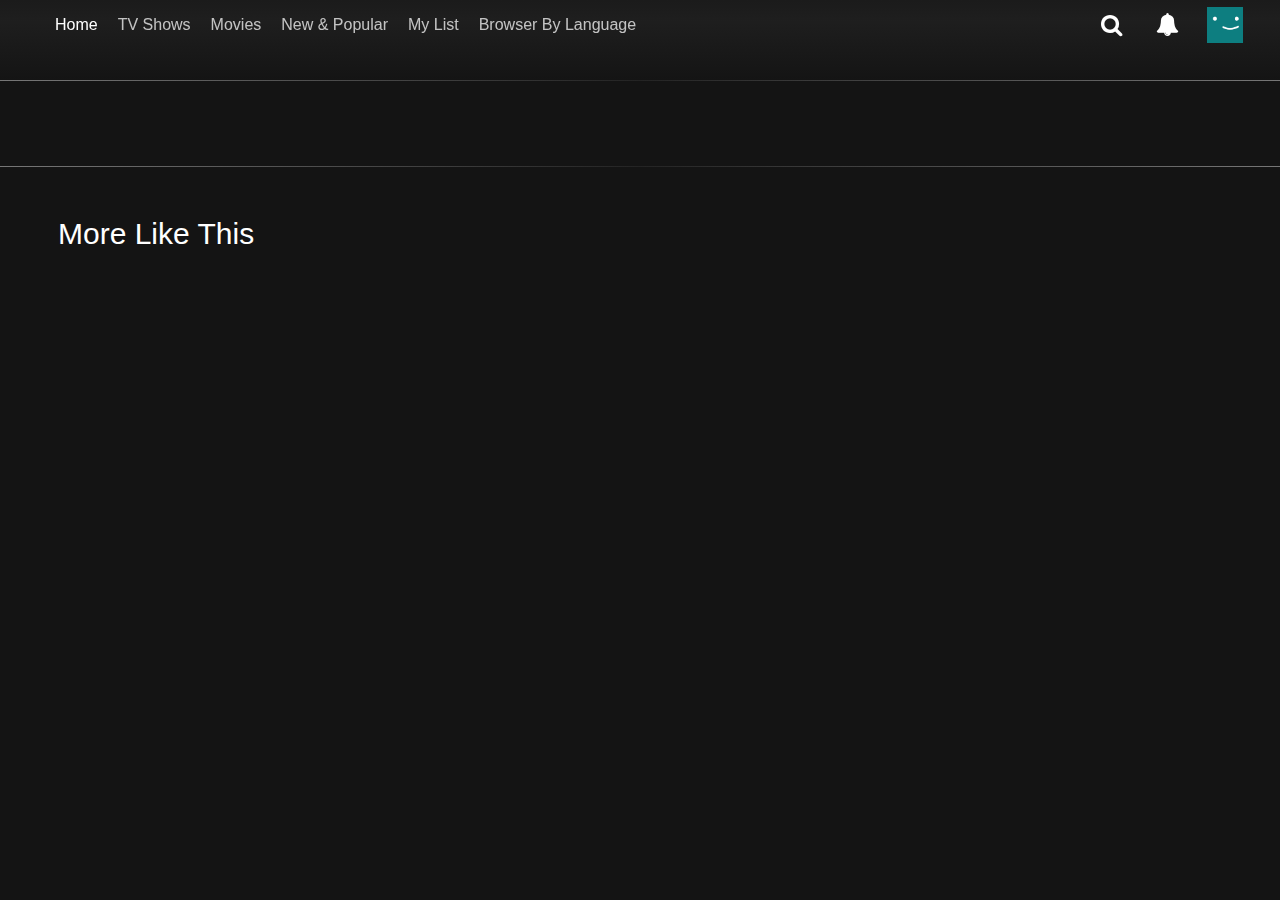
==== detail.html @ 46e0674a "Add files via upload" ====
<!DOCTYPE html>
<html lang="en">

<head>
    <meta charset="UTF-8">
    <meta http-equiv="X-UA-Compatible"
        content="IE=edge">
    <meta name="viewport"
        content="width=device-width, initial-scale=1.0">
    <title>Netflix Clone</title>
    <link rel="stylesheet"
        href="style.css">
    <link rel="stylesheet"
        href="detail.css">
    <link rel="stylesheet"
        href="https://cdnjs.cloudflare.com/ajax/libs/font-awesome/4.7.0/css/font-awesome.min.css">

    <script src="./detail.js"
        type="module"></script>
</head>

<body>
    <header id="header">
        <div class="header-cont container">
            <div class="left-cont">
                <a href="./index.html">
                    <img class="header-brand"
                        src="https://assets.stickpng.com/images/580b57fcd9996e24bc43c529.png"
                        alt="">
                </a>
                <div>
                    <ul class="main-nav">
                        <li class="nav-items active">Home</li>
                        <li class="nav-items">TV Shows</li>
                        <li class="nav-items">Movies</li>
                        <li class="nav-items">New & Popular</li>
                        <li class="nav-items">My List</li>
                        <li class="nav-items">Browser By Language</li>
                    </ul>
                </div>
            </div>
            <div class="right-cont">

                <button type="submit"><i class="fa fa-search"></i></button>
                <button type="submit"><i class="fa fa-bell"></i></button>
                <img src="[data-uri]"
                    alt="">

            </div>
        </div>
    </header>

    <article id="page-content">

        <div class="banner-section"
            id="banner-section">
            <div class="banner_fadeBottom"></div>

        </div>

        </div>
        <div class="bottomLine"></div>

        <div class="more_details"
            id="more_details">

        </div>
        <div class="bottomLine"></div>

        <div class="moreLikeThis"
            id="moreLikeThis">
            <div class="mltTitle">
                <h2>More Like This</h2>
            </div>
            <div class="mltMoviesCont"
                id="mltMoviesCont">


            </div>
        </div>

    </article>

</body>

</html>
---- style.css ----
/* Normalise CSS */
html,
body {
    background-color: #141414;
    padding: 0;
    margin: 0;
    /* font-family: Helvetica,Arial, sans-serif; */
    font-family: Netflix Sans, Helvetica Neue, Segoe UI, Roboto, Ubuntu, sans-serif;
}

a,
ul,
li {
    text-decoration: none;
}

.container {
    width: 100%;
    max-width: 1250px;
    margin: 0 auto;
}

*::-webkit-scrollbar {
    display: none;

}

/* NavBar Start */
header {
    background-color: transparent;
    position: fixed;
    z-index: 100;
    left: 0;
    top: 0;
    width: 100%;
    transition: all ease 600ms;
}

header.black-bg {
    background-color: rgb(20, 20, 20);
}

.header-cont {
    display: flex;
    flex-direction: row;
    justify-content: space-between;
}

.left-cont,
.right-cont {
    display: flex;
    flex-direction: row;
    align-items: center;
}

.header-brand {
    max-width: 110px;
}

.main-nav {
    list-style: none;
    display: inline-flex;
    flex-direction: row;
}

.right-cont button,
.right-cont img {
    margin-right: 22px;
    background-color: transparent;
    color: white;
    border: none;
    font-size: 23px;
    cursor: pointer;
}

.right-cont img {
    max-width: 36px;
}

.nav-items {
    color: white;
    margin-right: 20px;
    color: #e5e5e5;
    opacity: .83;
}

.nav-items.active {
    color: white;
    opacity: 1;
    font-weight: 500;
}

.right-cont img {
    color: white;
}

/* NavBar End */

/* Banner Start */

.banner-section {
    background-position-x: center;
    /* background-position-y: center; */
    background-repeat: no-repeat;
    background-size: cover;
    /* min-height: 81vh; */
    padding-top: 80px;
    height: 100%;
    position: relative;
    width: 100%;

}

.banner-content {
    display: flex;
    flex-direction: column;
    position: relative;
    padding: 45px 0 0 5vw;
    width: auto;
    z-index: 2;
    margin-bottom: 70px;

}

.banner__title {
    color: white;
    font-size: 40px;
    line-height: 1.1;
    width: 50%;
    margin: 80px 0 50px 0;
}

.banner__info {
    margin: 40px 0 14px 0;
    font-size: 22px;
    font-weight: 700;
    line-height: 1.5;
    color: white;
}

.banner__overview {
    max-width: 39%;
    color: white;
    font-size: 16px;
    font-weight: 400;
    line-height: 22px;

}

.action-buttons-cont {
    display: flex;
    flex-direction: row;
    align-items: center;
    margin-bottom: 50px;
}

.action-button {
    border: none;
    background-color: white;
    padding: 8px 23px;
    margin-right: 11px;
    border-radius: 4px;
    display: flex;
    align-items: center;
    flex-direction: row;
    font-size: 16px;
    font-weight: 700;
    cursor: pointer;
    color: black;
    text-decoration: none;
}

.action-buttons-cont :last-child {
    background-color: rgba(109, 109, 110, 0.7);
    color: white;
}

.banner_fadeBottom {
    height: 120px;
    background: linear-gradient(180deg, transparent, rgba(37, 37, 37, .61), #141414);
    position: absolute;
    left: 0;
    bottom: 0;
    width: 100%;
}

.action-buttons-cont .action-button .Hawkins-Icon1 {
    background-color: white;
    height: 24px;
    width: 24px;
    fill: none;
}

.action-buttons-cont .action-button .Hawkins-Icon2 {
    background-color: white;
    height: 24px;
    width: 24px;
    fill: none;
}

.action-buttons-cont .action-button .Hawkins-Icon1 path {
    color: black;
}

.action-buttons-cont .action-button .Hawkins-Icon2 {
    background-color: rgba(109, 109, 110, 0);
}

/* Banner End */

/* Movie Start */
.movies-section {
    margin: 41px 0;
    margin-left: 20px;
}

.movies-section-heading {
    font-size: 20px;
    font-weight: 700;
    line-height: 1.2;
    color: white;
    cursor: pointer;
    margin-bottom: 10px;

}

.movies-section-title {
    color: #fff;
    display: block;
    margin-top: 2px;
    text-align: center;
    font-size: 16px;
    line-height: 1.2;
    cursor: pointer;
    margin-top: 10px;
    margin-bottom: 10px;
}

.explore-nudge {
    color: #54b9c5;
    font-size: 12px;
    display: none;
}

.movies-row {
    display: flex;
    flex-direction: row;
    align-items: flex-start;
    flex-wrap: nowrap;
    overflow-x: auto;
    overflow-y: hidden;
}

.movies-item {
    width: 245px;
    object-fit: contain;
    margin-right: 6px;
    border-radius: 4px;
    position: relative;

}

.movies-item:hover {
    transform: scale(1.25);
    transition: transform linear 0.3s;
    z-index: 1;
    border-radius: 4px;

}

.movies-section-heading:hover .explore-nudge {
    display: inline-block;
}

.movies-item-img {
    width: inherit;
}

/* Movie End */

/* Resposive CSS */
@media(max-width:928px) {
    .main-nav {
        display: none;
    }

    .banner-section {

        min-height: auto;
        padding-top: 0;
    }

    .banner__title {
        font-size: 26px;
        margin-bottom: 0;
    }

    .banner__info {
        font-size: 19px;
    }

    .banner__overview {
        font-size: 15px;
        line-height: 1.4;
    }

    .action-button {
        padding: 4px 14px;
        font-size: 14px;
    }

    .movies-section-title {
        font-size: 13px;
    }

    .movies-section-heading {
        font-size: 17px;
    }

    .moreDetailsCont1 {
        flex-direction: column;
        height: 274px;
    }
    .mltDivCont{
        width: 49% !important;
        
    }
  
}

@media(max-width:720px) {
    .movies-item {
        width: 200px;
    }

    .movies-item:hover {
        transform: none;
    }
    .moreLikeThis{
        padding: 25px 20px 0 30px !important;
    }
    
}
@media(max-width:624px) {
    .moreDetailsCont1{
        height: auto;
    }
}
@media(max-width:540px) {
    .movies-item:hover {
        transform: none;
    }

    .movies-item {
        width: 174px;
    }

    .banner-section {

        min-height: auto;
        padding-top: 0;
    }

    .banner__title {
        font-size: 22px;
        margin-bottom: 0;
    }

    .banner__info {
        font-size: 16px;
    }

    .banner__overview {
        font-size: 14px;
        line-height: 1.4;
    }

    .action-button {
        padding: 3px 12px;
        font-size: 12px;
    }

    .movies-section-title {
        font-size: 12px;
        
    }

    .movies-section-heading {
        font-size: 15px;
    }
    
    .moreLikeThis{
        padding: 20px 20px 0 20px !important;
    }
    .mltDivCont{
        width: 100% !important;
        
    }
    .moreDetailsCont1 {
        gap: 17px !important;
    }
    .more_details{
        margin-top: 0 !important;
        padding-top: 10px !important;
        
    }
    
}
---- detail.css ----
.more_details {
    color: white;
    display: flex;
    flex-direction: column;
    padding: 25px 5vw 0 32px;
    max-width: 900px;
    margin: 20px auto 40px auto;
}

.moreDetailsCont {
    display: flex;
    flex-direction: row;
    justify-content: space-between;
}

.mdCont {
    display: flex;
    flex-direction: column;
    font-size: 17px;
    margin: 6px;
    width: 222px;
}

.banner__overview1 {
    margin-top: 0;
}

.mdCont1 {
    color: #a3a3a3;
    font-weight: 400;
    line-height: 22px;
    margin-bottom: 5px;
    max-width: 200px;
}

.mdCont2 {
    color: #fff;
    display: inline-block;
    font-weight: 400;
    line-height: 22px;
    white-space: pre-wrap;
    max-width: 190px;
}

.moreDetailsCont1 {
    display: flex;
    flex-direction: row;
    flex-wrap: wrap;
    gap: 30px;

}

.moreDetails {
    color: #fff;
    font-size: 30px;
    font-weight: 400;
    line-height: 34px;
    margin-bottom: 20px;
}

.release_date {
    color: #fff;
    font-size: 16px;
    margin: 0;
}

.movie__detail {
    display: flex;
    width: auto;
    text-transform: capitalize;
    margin: 30px 0 15px 0;
}

.mltMoviesCont {
    display: flex;
    flex-wrap: wrap;
    max-width: 1250px;
    justify-content: flex-start;
    gap: 10px;
}
.mltDivCont{
    width: 32%;
}
.mltMovie img {
    width: 100%;
  
}

.mltTitle h2 {
    color: #fff;
    font-size: 30px;
    font-weight: 400;
    line-height: 34px;
   
}

.moreLikeThis {
    margin: 0 auto;
    max-width: 1265px;
    padding: 25px 5vh 0 58px;
    position: relative;
}

.bottomLine{
    background: linear-gradient(90deg,#777 0,rgba(51,51,51,.5) 50%,#777);
height: 1px;

margin: auto;
}
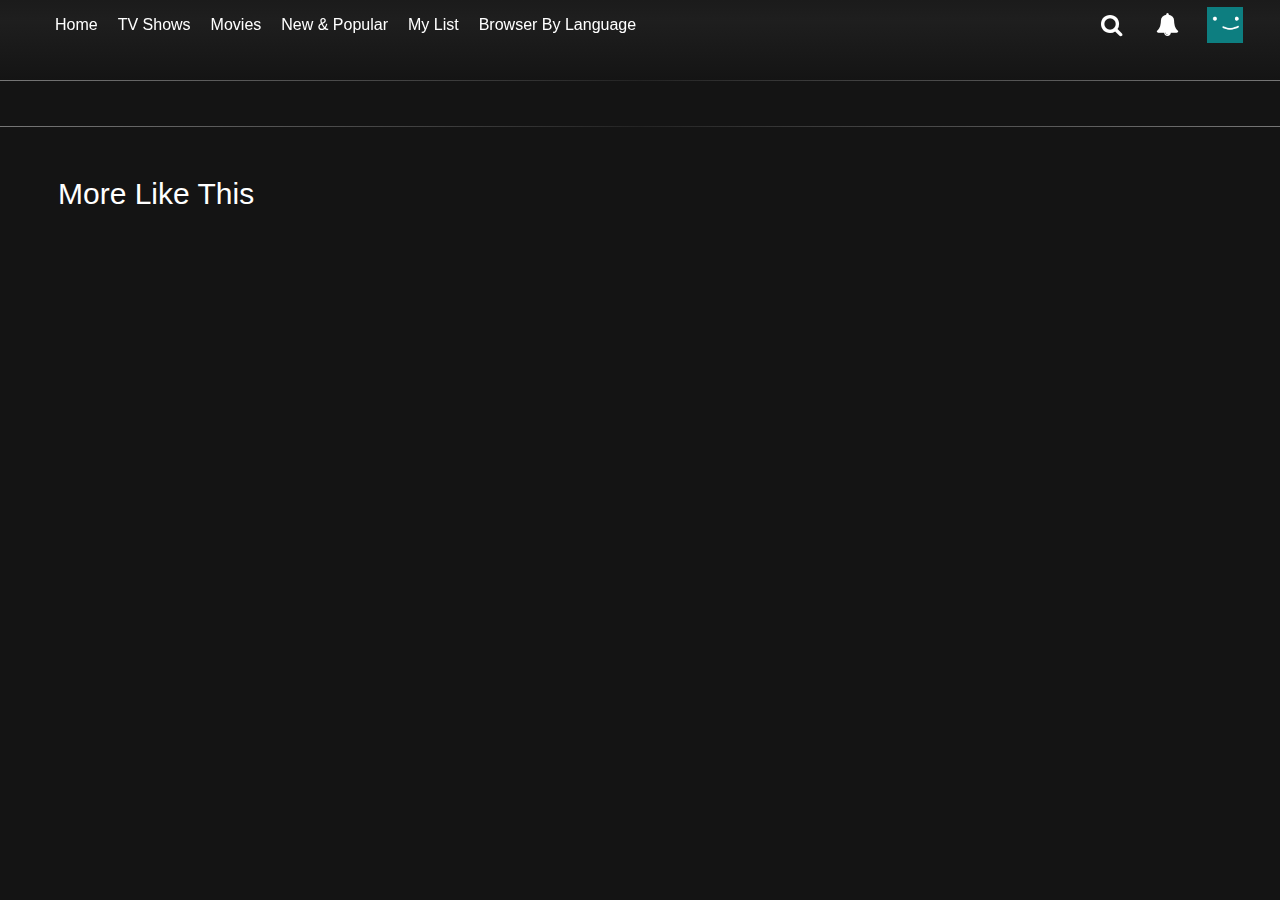
==== commit 23426659: "Add files via upload" ====
--- a/detail.html
+++ b/detail.html
@@ -17,6 +17,7 @@
 
     <script src="./detail.js"
         type="module"></script>
+        
 </head>
 
 <body>
@@ -31,7 +32,10 @@
                 <div>
                     <ul class="main-nav">
                         <li class="nav-items active">Home</li>
-                        <li class="nav-items">TV Shows</li>
+                        <a href="./tvShow.html "
+                            title="TV Show">
+                            <li class="nav-items">TV Shows</li>
+                        </a>
                         <li class="nav-items">Movies</li>
                         <li class="nav-items">New & Popular</li>
                         <li class="nav-items">My List</li>
--- a/style.css
+++ b/style.css
@@ -84,7 +84,7 @@
     opacity: .83;
 }
 
-.nav-items.active {
+.nav-items {
     color: white;
     opacity: 1;
     font-weight: 500;
@@ -93,7 +93,13 @@
 .right-cont img {
     color: white;
 }
-
+.searchInput{
+    display: unset;
+}
+
+.searchIcon:click  {
+    display:none;
+} 
 /* NavBar End */
 
 /* Banner Start */
@@ -146,12 +152,19 @@
     line-height: 22px;
 
 }
-
+.banner__overview1 {
+    max-width: 39%;
+    color: white;
+    font-size: 16px;
+    font-weight: 400;
+    line-height: 22px;
+    margin-bottom: 120px;
+  }
 .action-buttons-cont {
     display: flex;
     flex-direction: row;
     align-items: center;
-    margin-bottom: 50px;
+    margin-bottom: 100px;
 }
 
 .action-button {
@@ -322,7 +335,7 @@
         height: 274px;
     }
     .mltDivCont{
-        width: 49% !important;
+        width: 48% !important;
         
     }
   
@@ -392,17 +405,19 @@
     .moreLikeThis{
         padding: 20px 20px 0 20px !important;
     }
-    .mltDivCont{
-        width: 100% !important;
-        
-    }
+   
     .moreDetailsCont1 {
-        gap: 17px !important;
+        gap: 14px !important;
     }
     .more_details{
         margin-top: 0 !important;
         padding-top: 10px !important;
-        
-    }
-    
+        padding-left: 10px !important;
+    }
+    .moreDetails{
+        font-size: 25px !important;
+    }   
+    .mdCont{
+        font-size: 15px !important;
+    }
 }--- a/detail.css
+++ b/detail.css
@@ -4,7 +4,7 @@
     flex-direction: column;
     padding: 25px 5vw 0 32px;
     max-width: 900px;
-    margin: 20px auto 40px auto;
+    margin-bottom: 20px;
 }
 
 .moreDetailsCont {
